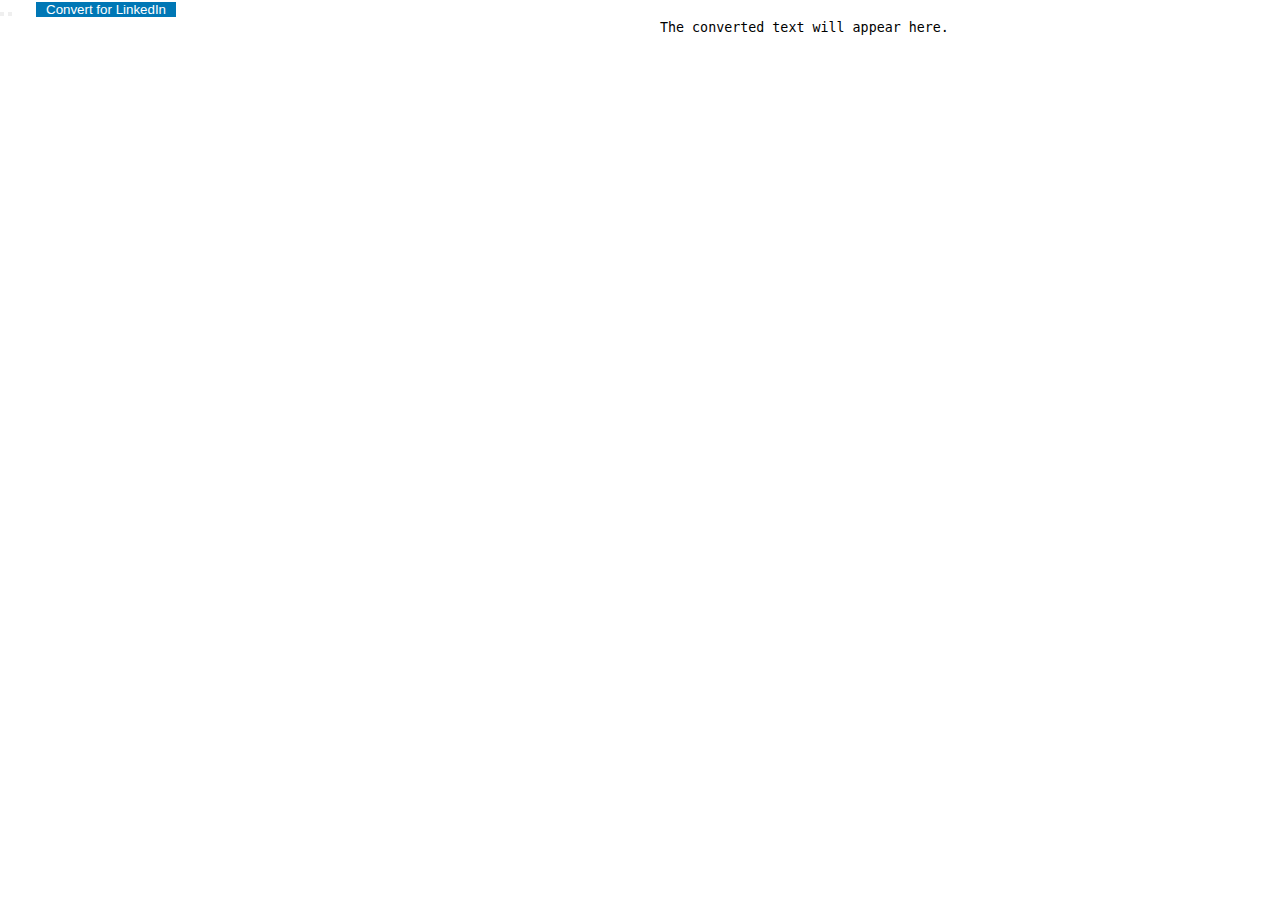
==== index.html @ 22563030 "Add files via upload" ====
<!DOCTYPE html>
<html lang="en">
	<head>
		<meta charset="UTF-8" />
		<meta name="viewport" content="width=device-width, initial-scale=1.0" />
		<title>Rich Text to Unicode Converter</title>
		<!-- Include Quill library -->
		<link
			href="https://cdn.quilljs.com/1.3.6/quill.snow.css"
			rel="stylesheet"
		/>
		<script src="https://cdn.quilljs.com/1.3.6/quill.js"></script>
		<style>
			* {
				padding: 0;
				margin: 0;
				box-sizing: border-box;
			}

			body {
				width: 100vw;
				height: 100vh;

				display: grid;
				grid-template-columns: 1fr 1fr;
				justify-items: stretch;
				align-items: stretch;
			}

			#input {
				display: flex;
				flex-direction: column;
			}

			#convertBtn {
				width: auto;
				margin-left: 20px;

				padding: 0 10px;
				background-color: #0077b5;
				color: white;
				border: none;
				cursor: pointer;
			}

			#output {
				resize: none;

				outline: none;
				border: none;
				padding: 20px;
			}
		</style>
	</head>
	<body>
		<!-- Create the editor container -->
		<div id="input">
			<div id="toolbar">
				<!-- Add buttons as you would before -->
				<button class="ql-bold"></button>
				<button class="ql-italic"></button>

				<!-- But you can also add your own -->
				<button id="convertBtn">Convert for LinkedIn</button>
			</div>
			<div id="editor"></div>
		</div>
		<textarea id="output" readonly>
The converted text will appear here.</textarea
		>

		<script>
			// Simplified and focused on bold, italic, and bolditalic variants
			function toUnicodeVariant(str, variant) {
				const offsets = {
					bold: [
						'𝗔'.codePointAt(0) - 'A'.codePointAt(0),
						'𝗮'.codePointAt(0) - 'a'.codePointAt(0),
					],
					italic: [
						'𝘈'.codePointAt(0) - 'A'.codePointAt(0),
						'𝘢'.codePointAt(0) - 'a'.codePointAt(0),
					],
					bolditalic: [
						'𝘼'.codePointAt(0) - 'A'.codePointAt(0),
						'𝙖'.codePointAt(0) - 'a'.codePointAt(0),
					],
				};
				const offset = offsets[variant];
				const variantChars = [...str].map((char) => {
					const code = char.charCodeAt(0);
					// Uppercase letters
					if (code >= 65 && code <= 90)
						return String.fromCodePoint(offset[0] + code);
					// Lowercase letters
					else if (code >= 97 && code <= 122)
						return String.fromCodePoint(offset[1] + code);
					else return char; // Return the original character if it cannot be converted
				});
				return variantChars.join('');
			}

			// Initialize the Quill editor
			var quill = new Quill('#editor', {
				theme: 'snow',
				formats: ['bold', 'italic'],
				modules: {
					toolbar: '#toolbar',
				},
				placeholder:
					'You want to write and format your LinkedIn posts in Microsoft Word but loose all formatting when copying it over?\n\nWith this easy tool, you can copy paste your formatted texts from Word and convert them to LinkedIn compatible unicode texts.\n\nHow it works:\n1. Copy the text you want to convert from Word into the editor.\n2. Click the "Convert to LinkedIn" button.\n3. Copy the converted text from the output box and paste it into the LinkedIn post editor.\n\n\nLimitations: This tool only supports bold and italic formatting. Only ASCII characters are supported for bold/italic formatting, so avoid special characters such as ö, ü, ß, etc. in bold/italic texts. Links and other formatting cannot be pasted into the input editor, since they are not directly supported by LinkedIn.',
			});

			document
				.getElementById('convertBtn')
				.addEventListener('click', function () {
					const delta = quill.getContents();
					let textOutput = '';

					delta.ops.forEach((op) => {
						if (op.insert) {
							let text = op.insert;
							if (op.attributes) {
								if (
									op.attributes.bold &&
									op.attributes.italic
								) {
									text = toUnicodeVariant(text, 'bolditalic');
								} else if (op.attributes.bold) {
									text = toUnicodeVariant(text, 'bold');
								} else if (op.attributes.italic) {
									text = toUnicodeVariant(text, 'italic');
								}
							}
							textOutput += text;
						}
					});

					document.getElementById('output').value = textOutput;
				});
		</script>
	</body>
</html>
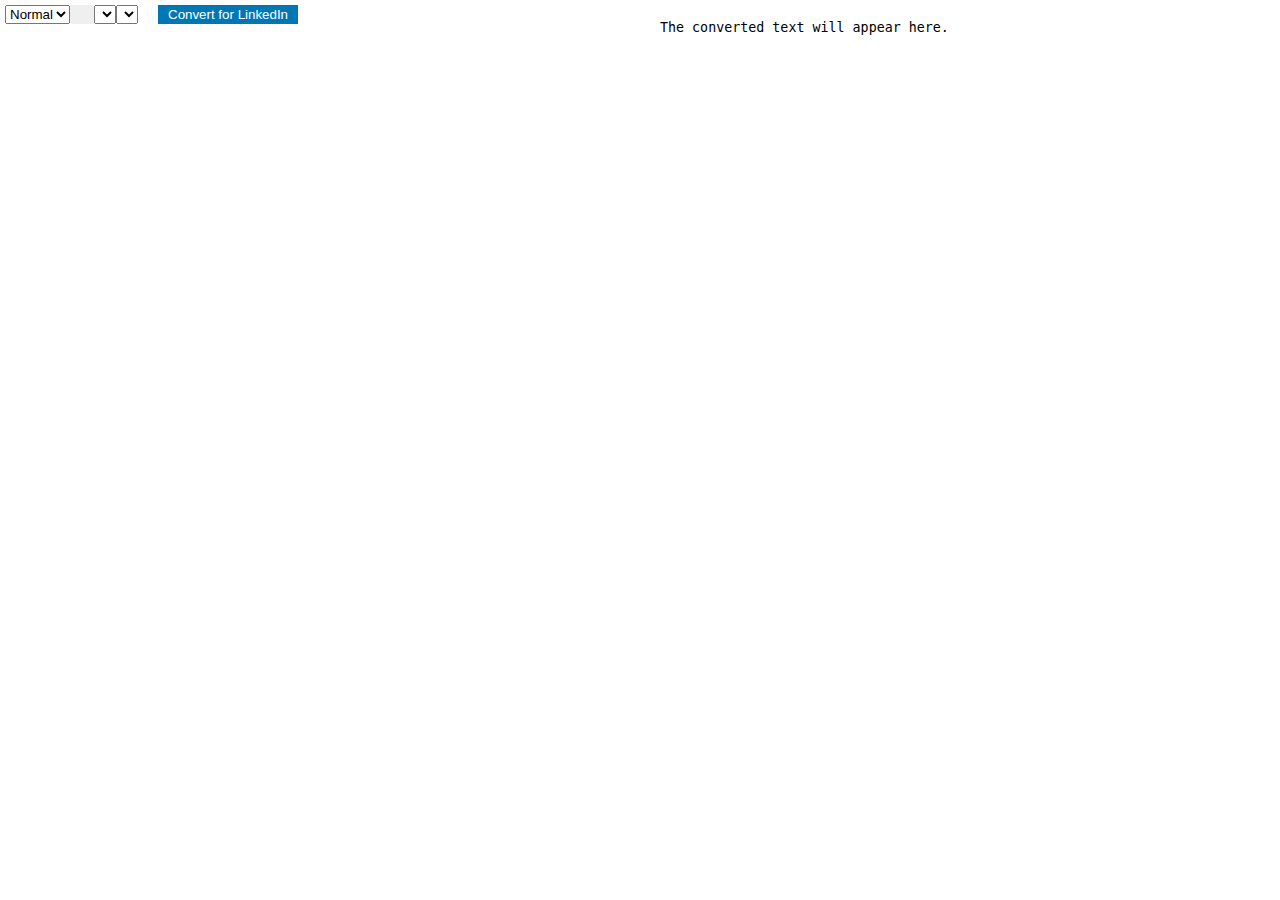
==== commit 7e98a5a0: "adding more formatting" ====
--- a/index.html
+++ b/index.html
@@ -1,143 +1,37 @@
 <!DOCTYPE html>
 <html lang="en">
-	<head>
-		<meta charset="UTF-8" />
-		<meta name="viewport" content="width=device-width, initial-scale=1.0" />
-		<title>Rich Text to Unicode Converter</title>
-		<!-- Include Quill library -->
-		<link
-			href="https://cdn.quilljs.com/1.3.6/quill.snow.css"
-			rel="stylesheet"
-		/>
-		<script src="https://cdn.quilljs.com/1.3.6/quill.js"></script>
-		<style>
-			* {
-				padding: 0;
-				margin: 0;
-				box-sizing: border-box;
-			}
+<head>
+	<meta charset="UTF-8" />
+	<meta name="viewport" content="width=device-width, initial-scale=1.0" />
+	<title>Rich Text to Unicode Converter</title>
+	<link href="https://cdn.quilljs.com/1.3.6/quill.snow.css" rel="stylesheet" />
+	<link href="styles/main.css" rel="stylesheet" />
+</head>
+<body>
+<div id="input">
+	<div id="toolbar">
+		<select class="ql-size">
+			<option value="small">Small</option>
+			<option selected>Normal</option>
+			<option value="large">Large</option>
+			<option value="huge">Huge</option>
+		</select>
+		<button class="ql-bold"></button>
+		<button class="ql-italic"></button>
+		<button class="ql-underline"></button>
+		<button class="ql-strike"></button>
+		<button class="ql-list" value="ordered"></button>
+		<button class="ql-list" value="bullet"></button>
+		<select class="ql-color"></select>
+		<select class="ql-background"></select>
+		<button id="convertBtn">Convert for LinkedIn</button>
+	</div>
+	<div id="editor"></div>
+</div>
+<textarea id="output" readonly>The converted text will appear here.</textarea>
 
-			body {
-				width: 100vw;
-				height: 100vh;
-
-				display: grid;
-				grid-template-columns: 1fr 1fr;
-				justify-items: stretch;
-				align-items: stretch;
-			}
-
-			#input {
-				display: flex;
-				flex-direction: column;
-			}
-
-			#convertBtn {
-				width: auto;
-				margin-left: 20px;
-
-				padding: 0 10px;
-				background-color: #0077b5;
-				color: white;
-				border: none;
-				cursor: pointer;
-			}
-
-			#output {
-				resize: none;
-
-				outline: none;
-				border: none;
-				padding: 20px;
-			}
-		</style>
-	</head>
-	<body>
-		<!-- Create the editor container -->
-		<div id="input">
-			<div id="toolbar">
-				<!-- Add buttons as you would before -->
-				<button class="ql-bold"></button>
-				<button class="ql-italic"></button>
-
-				<!-- But you can also add your own -->
-				<button id="convertBtn">Convert for LinkedIn</button>
-			</div>
-			<div id="editor"></div>
-		</div>
-		<textarea id="output" readonly>
-The converted text will appear here.</textarea
-		>
-
-		<script>
-			// Simplified and focused on bold, italic, and bolditalic variants
-			function toUnicodeVariant(str, variant) {
-				const offsets = {
-					bold: [
-						'𝗔'.codePointAt(0) - 'A'.codePointAt(0),
-						'𝗮'.codePointAt(0) - 'a'.codePointAt(0),
-					],
-					italic: [
-						'𝘈'.codePointAt(0) - 'A'.codePointAt(0),
-						'𝘢'.codePointAt(0) - 'a'.codePointAt(0),
-					],
-					bolditalic: [
-						'𝘼'.codePointAt(0) - 'A'.codePointAt(0),
-						'𝙖'.codePointAt(0) - 'a'.codePointAt(0),
-					],
-				};
-				const offset = offsets[variant];
-				const variantChars = [...str].map((char) => {
-					const code = char.charCodeAt(0);
-					// Uppercase letters
-					if (code >= 65 && code <= 90)
-						return String.fromCodePoint(offset[0] + code);
-					// Lowercase letters
-					else if (code >= 97 && code <= 122)
-						return String.fromCodePoint(offset[1] + code);
-					else return char; // Return the original character if it cannot be converted
-				});
-				return variantChars.join('');
-			}
-
-			// Initialize the Quill editor
-			var quill = new Quill('#editor', {
-				theme: 'snow',
-				formats: ['bold', 'italic'],
-				modules: {
-					toolbar: '#toolbar',
-				},
-				placeholder:
-					'You want to write and format your LinkedIn posts in Microsoft Word but loose all formatting when copying it over?\n\nWith this easy tool, you can copy paste your formatted texts from Word and convert them to LinkedIn compatible unicode texts.\n\nHow it works:\n1. Copy the text you want to convert from Word into the editor.\n2. Click the "Convert to LinkedIn" button.\n3. Copy the converted text from the output box and paste it into the LinkedIn post editor.\n\n\nLimitations: This tool only supports bold and italic formatting. Only ASCII characters are supported for bold/italic formatting, so avoid special characters such as ö, ü, ß, etc. in bold/italic texts. Links and other formatting cannot be pasted into the input editor, since they are not directly supported by LinkedIn.',
-			});
-
-			document
-				.getElementById('convertBtn')
-				.addEventListener('click', function () {
-					const delta = quill.getContents();
-					let textOutput = '';
-
-					delta.ops.forEach((op) => {
-						if (op.insert) {
-							let text = op.insert;
-							if (op.attributes) {
-								if (
-									op.attributes.bold &&
-									op.attributes.italic
-								) {
-									text = toUnicodeVariant(text, 'bolditalic');
-								} else if (op.attributes.bold) {
-									text = toUnicodeVariant(text, 'bold');
-								} else if (op.attributes.italic) {
-									text = toUnicodeVariant(text, 'italic');
-								}
-							}
-							textOutput += text;
-						}
-					});
-
-					document.getElementById('output').value = textOutput;
-				});
-		</script>
-	</body>
+<script src="https://cdn.quilljs.com/1.3.6/quill.js"></script>
+<script src="scripts/quill-config.js"></script>
+<script src="scripts/converter.js"></script>
+</body>
 </html>
--- a/styles/main.css
+++ b/styles/main.css
@@ -0,0 +1,61 @@
+* {
+    padding: 0;
+    margin: 0;
+    box-sizing: border-box;
+}
+
+body {
+    width: 100vw;
+    height: 100vh;
+    display: grid;
+    grid-template-columns: 1fr 1fr;
+    justify-items: stretch;
+    align-items: stretch;
+}
+
+#input {
+    display: flex;
+    flex-direction: column;
+}
+
+#toolbar {
+    display: flex;
+    flex-wrap: wrap;
+    padding: 5px;
+}
+
+#convertBtn {
+    width: auto;
+    margin-left: 20px;
+    padding: 0 10px;
+    background-color: #0077b5;
+    color: white;
+    border: none;
+    cursor: pointer;
+}
+
+#output {
+    resize: none;
+    outline: none;
+    border: none;
+    padding: 20px;
+}
+
+.ql-toolbar button {
+    width: 28px;
+    height: 28px;
+    padding: 3px 5px;
+    margin: 2px;
+}
+
+.ql-toolbar .ql-picker-label {
+    padding: 0 4px;
+}
+
+.ql-toolbar .ql-picker-options {
+    padding: 4px 8px;
+}
+
+.ql-toolbar .ql-picker {
+    width: auto;
+}
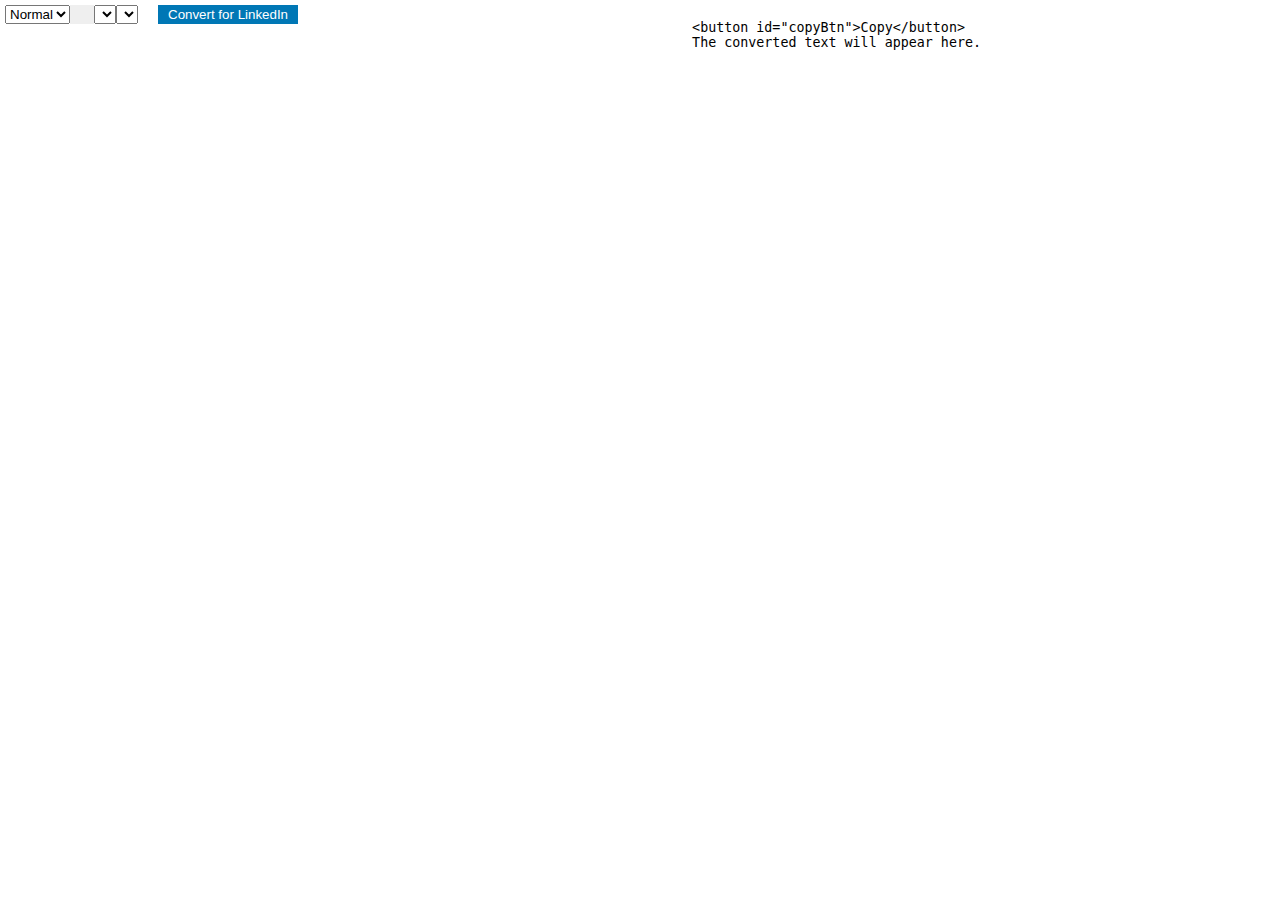
==== commit 9fffcfda: "added copy button" ====
--- a/index.html
+++ b/index.html
@@ -28,7 +28,10 @@
 	</div>
 	<div id="editor"></div>
 </div>
-<textarea id="output" readonly>The converted text will appear here.</textarea>
+<textarea id="output" readonly>
+    <button id="copyBtn">Copy</button>
+    The converted text will appear here.
+</textarea>
 
 <script src="https://cdn.quilljs.com/1.3.6/quill.js"></script>
 <script src="scripts/quill-config.js"></script>
--- a/styles/main.css
+++ b/styles/main.css
@@ -59,3 +59,24 @@
 .ql-toolbar .ql-picker {
     width: auto;
 }
+
+#output {
+    position: relative;
+}
+
+#copyBtn {
+    position: absolute;
+    top: 10px;
+    right: 10px;
+    padding: 5px 10px;
+    background-color: #0077b5;
+    color: white;
+    border: none;
+    cursor: pointer;
+    border-radius: 3px;
+}
+
+#copyBtn:hover {
+    background-color: #005fa3;
+}
+
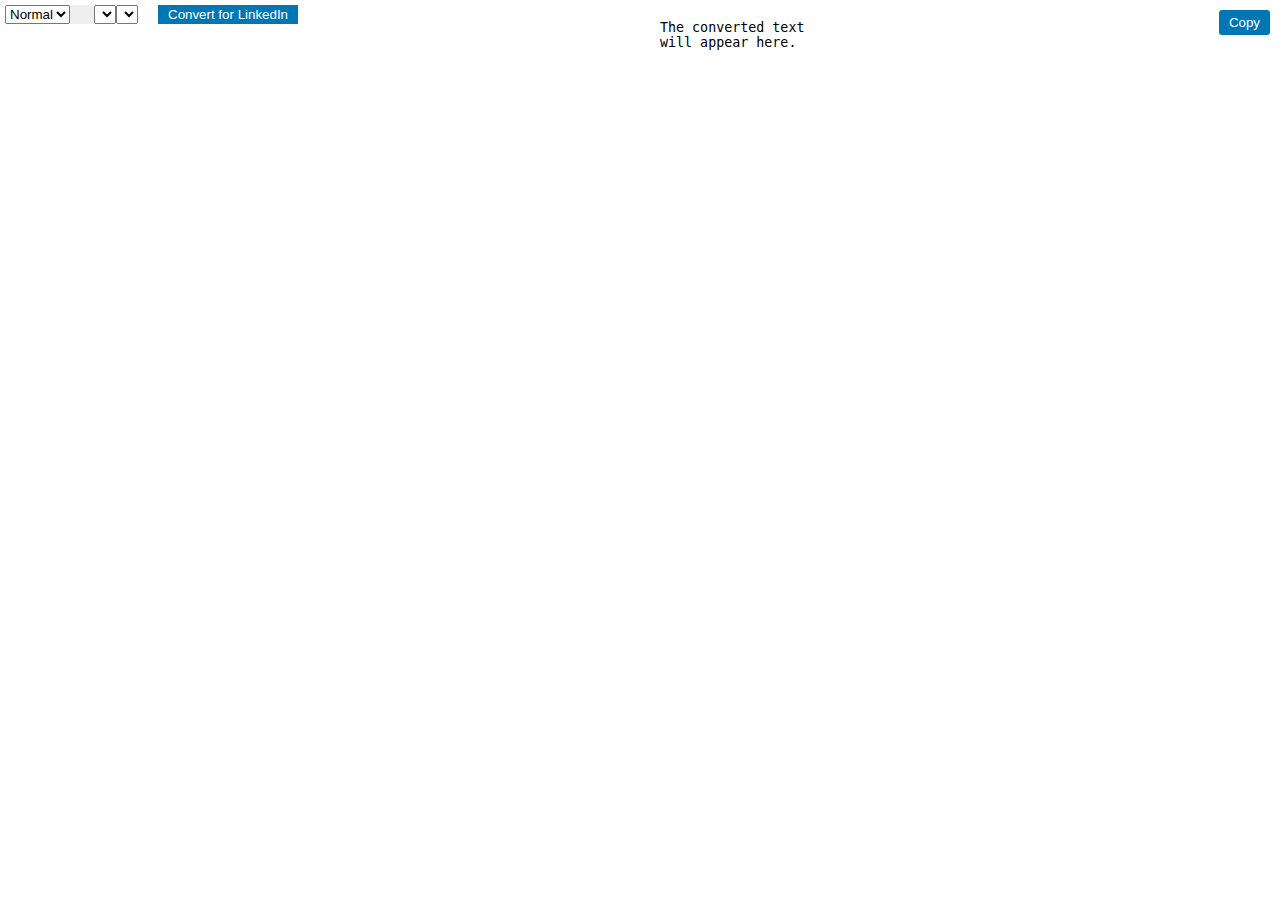
==== commit ebd77ac3: "added copy button" ====
--- a/index.html
+++ b/index.html
@@ -28,10 +28,11 @@
 	</div>
 	<div id="editor"></div>
 </div>
-<textarea id="output" readonly>
-    <button id="copyBtn">Copy</button>
-    The converted text will appear here.
-</textarea>
+<div class="output-container">
+	<button id="copyBtn">Copy</button>
+	<textarea id="output" readonly>The converted text will appear here.</textarea>
+</div>
+
 
 <script src="https://cdn.quilljs.com/1.3.6/quill.js"></script>
 <script src="scripts/quill-config.js"></script>
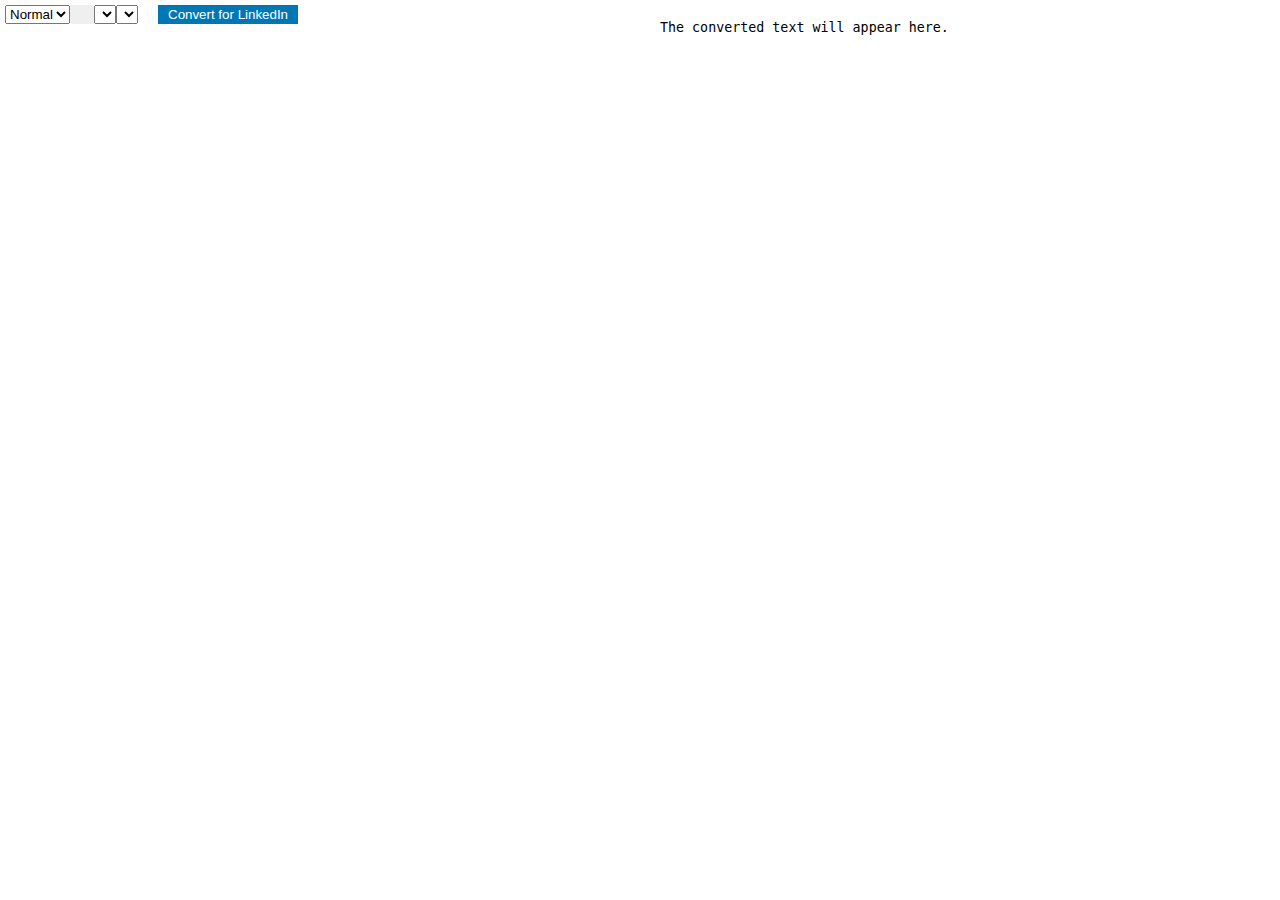
==== commit b4ad0021: "reset back to v1.0.0" ====
--- a/index.html
+++ b/index.html
@@ -28,11 +28,7 @@
 	</div>
 	<div id="editor"></div>
 </div>
-<div class="output-container">
-	<button id="copyBtn">Copy</button>
-	<textarea id="output" readonly>The converted text will appear here.</textarea>
-</div>
-
+<textarea id="output" readonly>The converted text will appear here.</textarea>
 
 <script src="https://cdn.quilljs.com/1.3.6/quill.js"></script>
 <script src="scripts/quill-config.js"></script>
--- a/styles/main.css
+++ b/styles/main.css
@@ -59,24 +59,3 @@
 .ql-toolbar .ql-picker {
     width: auto;
 }
-
-#output {
-    position: relative;
-}
-
-#copyBtn {
-    position: absolute;
-    top: 10px;
-    right: 10px;
-    padding: 5px 10px;
-    background-color: #0077b5;
-    color: white;
-    border: none;
-    cursor: pointer;
-    border-radius: 3px;
-}
-
-#copyBtn:hover {
-    background-color: #005fa3;
-}
-
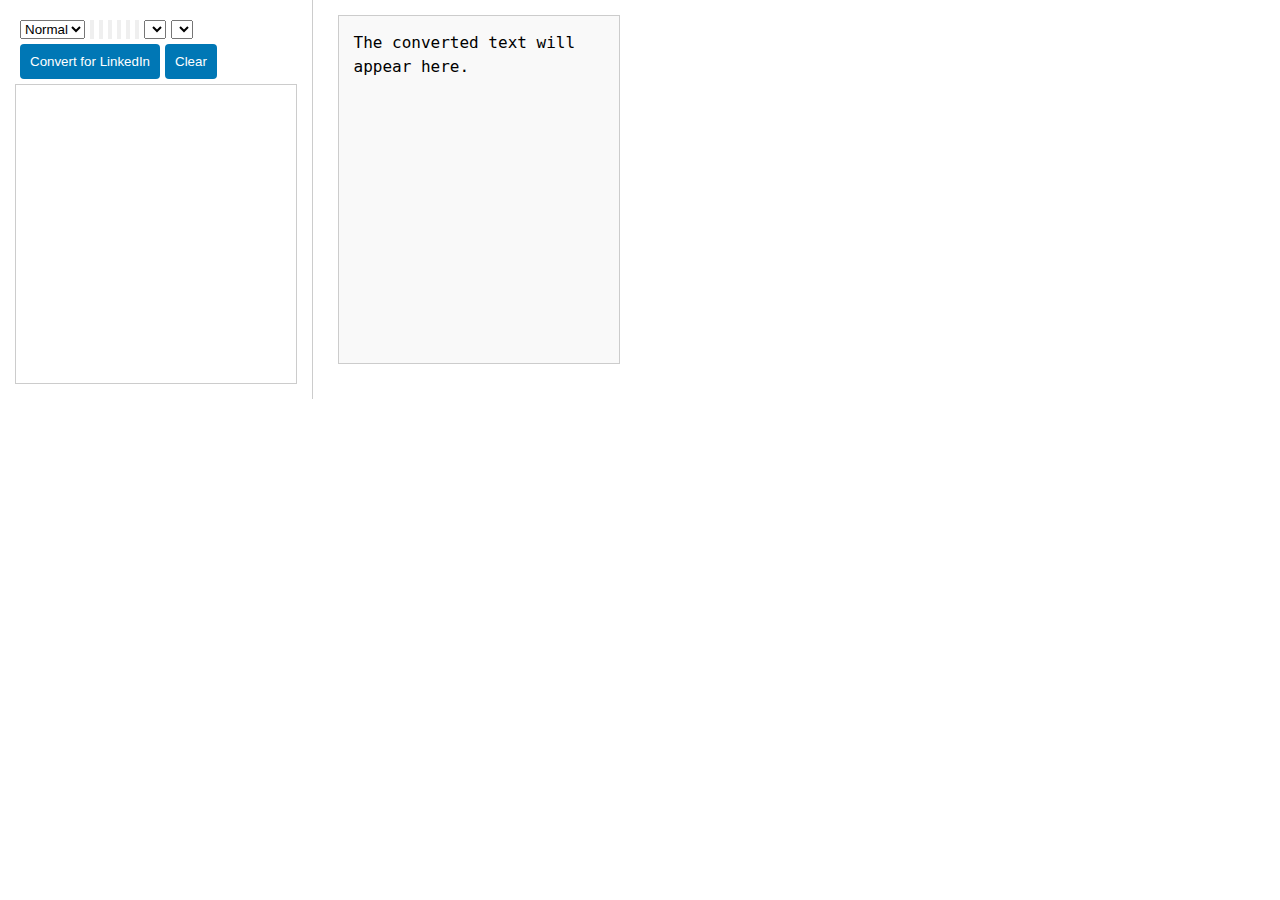
==== commit 561f4805: "updating the tool" ====
--- a/index.html
+++ b/index.html
@@ -3,32 +3,38 @@
 <head>
 	<meta charset="UTF-8" />
 	<meta name="viewport" content="width=device-width, initial-scale=1.0" />
+	<meta name="description" content="A tool to format rich text for LinkedIn posts by converting styled text to Unicode." />
 	<title>Rich Text to Unicode Converter</title>
 	<link href="https://cdn.quilljs.com/1.3.6/quill.snow.css" rel="stylesheet" />
 	<link href="styles/main.css" rel="stylesheet" />
 </head>
 <body>
-<div id="input">
-	<div id="toolbar">
-		<select class="ql-size">
-			<option value="small">Small</option>
-			<option selected>Normal</option>
-			<option value="large">Large</option>
-			<option value="huge">Huge</option>
-		</select>
-		<button class="ql-bold"></button>
-		<button class="ql-italic"></button>
-		<button class="ql-underline"></button>
-		<button class="ql-strike"></button>
-		<button class="ql-list" value="ordered"></button>
-		<button class="ql-list" value="bullet"></button>
-		<select class="ql-color"></select>
-		<select class="ql-background"></select>
-		<button id="convertBtn">Convert for LinkedIn</button>
+<div id="container">
+	<div id="input">
+		<div id="toolbar" role="toolbar" aria-label="Formatting Toolbar">
+			<select class="ql-size" aria-label="Font Size">
+				<option value="small">Small</option>
+				<option selected>Normal</option>
+				<option value="large">Large</option>
+				<option value="huge">Huge</option>
+			</select>
+			<button class="ql-bold" aria-label="Bold"></button>
+			<button class="ql-italic" aria-label="Italic"></button>
+			<button class="ql-underline" aria-label="Underline"></button>
+			<button class="ql-strike" aria-label="Strikethrough"></button>
+			<button class="ql-list" value="ordered" aria-label="Ordered List"></button>
+			<button class="ql-list" value="bullet" aria-label="Bullet List"></button>
+			<select class="ql-color" aria-label="Text Color"></select>
+			<select class="ql-background" aria-label="Background Color"></select>
+			<button id="convertBtn" aria-label="Convert Text">Convert for LinkedIn</button>
+			<button id="clearBtn" aria-label="Clear Text">Clear</button>
+		</div>
+		<div id="editor" aria-label="Text Editor" placeholder="Write your formatted text here..."></div>
 	</div>
-	<div id="editor"></div>
+	<div id="output-container">
+		<textarea id="output" readonly aria-label="Converted Text">The converted text will appear here.</textarea>
+	</div>
 </div>
-<textarea id="output" readonly>The converted text will appear here.</textarea>
 
 <script src="https://cdn.quilljs.com/1.3.6/quill.js"></script>
 <script src="scripts/quill-config.js"></script>
--- a/styles/main.css
+++ b/styles/main.css
@@ -1,3 +1,16 @@
+/* Global Styles */
+:root {
+    --primary-color: #0077b5;
+    --primary-hover-color: #005582;
+    --font-family: Arial, sans-serif;
+    --button-padding: 10px;
+    --editor-padding: 15px;
+    --output-border: 1px solid #ccc;
+    --background-light: #f9f9f9;
+    --background-hover: #e0e0e0;
+    --transition-speed: 0.3s;
+}
+
 * {
     padding: 0;
     margin: 0;
@@ -8,44 +21,99 @@
     width: 100vw;
     height: 100vh;
     display: grid;
+    grid-template-rows: auto 1fr;
     grid-template-columns: 1fr 1fr;
-    justify-items: stretch;
-    align-items: stretch;
+    gap: 10px;
+    font-family: var(--font-family);
+    overflow-x: hidden;
+}
+
+#container {
+    display: grid;
+    grid-template-columns: 1fr 1fr;
+    grid-template-rows: auto 1fr;
+    height: 100%;
+    gap: 10px;
 }
 
 #input {
     display: flex;
     flex-direction: column;
+    border-inline-end: var(--output-border);
+    padding: var(--editor-padding);
 }
 
 #toolbar {
     display: flex;
     flex-wrap: wrap;
+    gap: 5px;
     padding: 5px;
 }
 
-#convertBtn {
-    width: auto;
-    margin-left: 20px;
-    padding: 0 10px;
-    background-color: #0077b5;
+#convertBtn, #clearBtn {
+    padding: var(--button-padding);
+    background-color: var(--primary-color);
     color: white;
     border: none;
     cursor: pointer;
+    border-radius: 4px;
+    transition: background-color var(--transition-speed) ease;
+}
+
+#convertBtn:hover, #clearBtn:hover {
+    background-color: var(--primary-hover-color);
+}
+
+#convertBtn:focus, #clearBtn:focus, .ql-toolbar button:focus {
+    outline: 2px solid var(--primary-color);
+    outline-offset: 2px;
+}
+
+#output-container {
+    display: flex;
+    flex-direction: column;
+    padding: var(--editor-padding);
+}
+
+#editor {
+    flex-grow: 1;
+    border: var(--output-border);
+    padding: var(--editor-padding);
+    overflow-y: auto;
+    min-height: 300px;
 }
 
 #output {
     resize: none;
     outline: none;
-    border: none;
-    padding: 20px;
+    border: var(--output-border);
+    padding: var(--editor-padding);
+    width: 100%;
+    height: calc(100% - 20px);
+    font-size: 16px;
+    line-height: 1.5;
+    background-color: var(--background-light);
 }
 
 .ql-toolbar button {
     width: 28px;
     height: 28px;
-    padding: 3px 5px;
+    padding: 3px;
     margin: 2px;
+    border-radius: 4px;
+    border: none;
+    background-color: var(--background-light);
+    cursor: pointer;
+    transition: background-color var(--transition-speed) ease;
+}
+
+.ql-toolbar button:hover {
+    background-color: var(--background-hover);
+}
+
+.ql-toolbar .ql-picker {
+    width: auto;
+    border: none;
 }
 
 .ql-toolbar .ql-picker-label {
@@ -56,6 +124,19 @@
     padding: 4px 8px;
 }
 
-.ql-toolbar .ql-picker {
-    width: auto;
+/* Responsive Design */
+@media (max-width: 768px) {
+    body {
+        grid-template-columns: 1fr;
+    }
+
+    #container {
+        grid-template-columns: 1fr;
+        grid-template-rows: auto auto;
+    }
+
+    #input {
+        border-inline-end: none;
+        border-block-end: var(--output-border);
+    }
 }
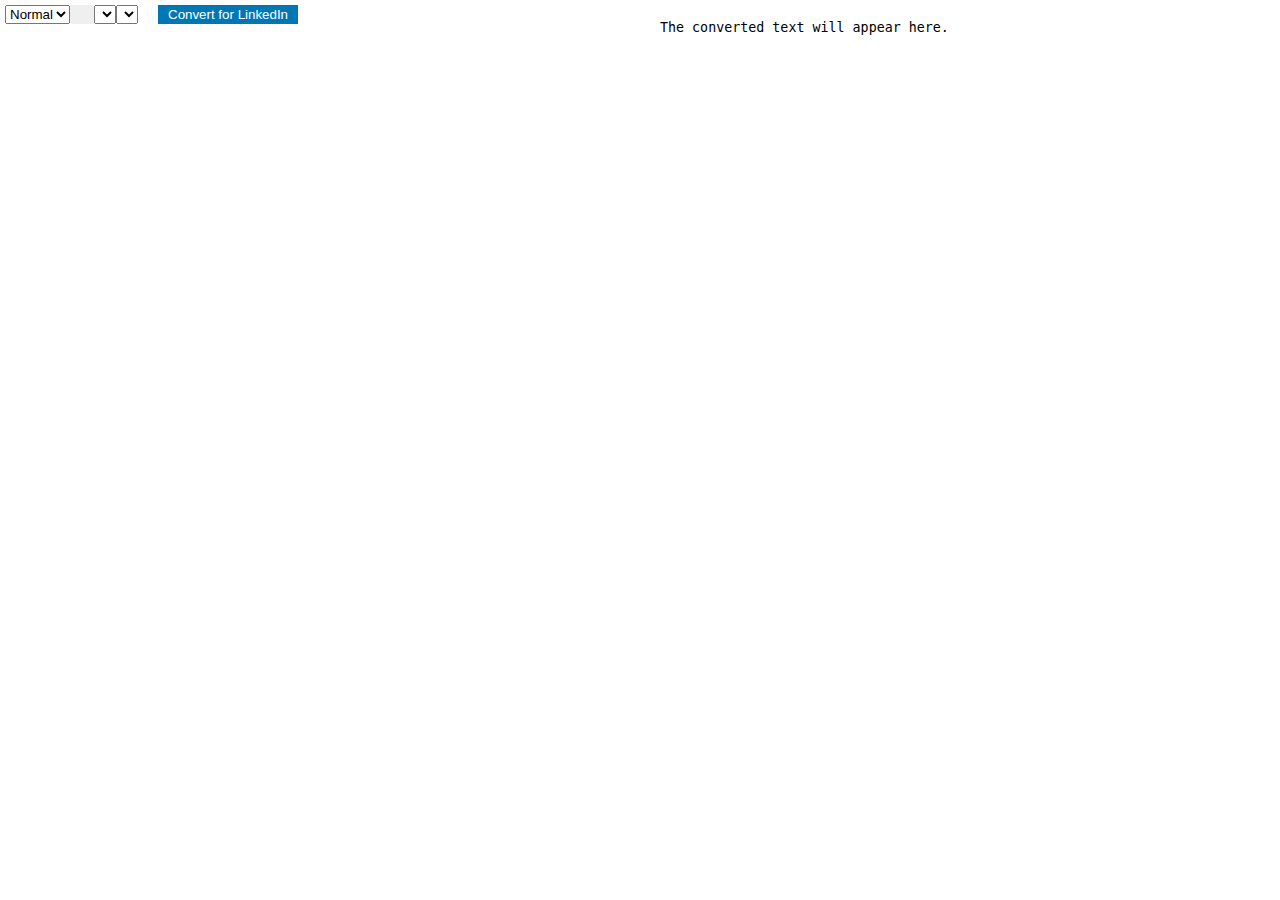
==== commit 82282e7f: "reverting to a kind working state" ====
--- a/index.html
+++ b/index.html
@@ -3,38 +3,32 @@
 <head>
 	<meta charset="UTF-8" />
 	<meta name="viewport" content="width=device-width, initial-scale=1.0" />
-	<meta name="description" content="A tool to format rich text for LinkedIn posts by converting styled text to Unicode." />
 	<title>Rich Text to Unicode Converter</title>
 	<link href="https://cdn.quilljs.com/1.3.6/quill.snow.css" rel="stylesheet" />
 	<link href="styles/main.css" rel="stylesheet" />
 </head>
 <body>
-<div id="container">
-	<div id="input">
-		<div id="toolbar" role="toolbar" aria-label="Formatting Toolbar">
-			<select class="ql-size" aria-label="Font Size">
-				<option value="small">Small</option>
-				<option selected>Normal</option>
-				<option value="large">Large</option>
-				<option value="huge">Huge</option>
-			</select>
-			<button class="ql-bold" aria-label="Bold"></button>
-			<button class="ql-italic" aria-label="Italic"></button>
-			<button class="ql-underline" aria-label="Underline"></button>
-			<button class="ql-strike" aria-label="Strikethrough"></button>
-			<button class="ql-list" value="ordered" aria-label="Ordered List"></button>
-			<button class="ql-list" value="bullet" aria-label="Bullet List"></button>
-			<select class="ql-color" aria-label="Text Color"></select>
-			<select class="ql-background" aria-label="Background Color"></select>
-			<button id="convertBtn" aria-label="Convert Text">Convert for LinkedIn</button>
-			<button id="clearBtn" aria-label="Clear Text">Clear</button>
-		</div>
-		<div id="editor" aria-label="Text Editor" placeholder="Write your formatted text here..."></div>
+<div id="input">
+	<div id="toolbar">
+		<select class="ql-size">
+			<option value="small">Small</option>
+			<option selected>Normal</option>
+			<option value="large">Large</option>
+			<option value="huge">Huge</option>
+		</select>
+		<button class="ql-bold"></button>
+		<button class="ql-italic"></button>
+		<button class="ql-underline"></button>
+		<button class="ql-strike"></button>
+		<button class="ql-list" value="ordered"></button>
+		<button class="ql-list" value="bullet"></button>
+		<select class="ql-color"></select>
+		<select class="ql-background"></select>
+		<button id="convertBtn">Convert for LinkedIn</button>
 	</div>
-	<div id="output-container">
-		<textarea id="output" readonly aria-label="Converted Text">The converted text will appear here.</textarea>
-	</div>
+	<div id="editor"></div>
 </div>
+<textarea id="output" readonly>The converted text will appear here.</textarea>
 
 <script src="https://cdn.quilljs.com/1.3.6/quill.js"></script>
 <script src="scripts/quill-config.js"></script>
--- a/styles/main.css
+++ b/styles/main.css
@@ -1,16 +1,3 @@
-/* Global Styles */
-:root {
-    --primary-color: #0077b5;
-    --primary-hover-color: #005582;
-    --font-family: Arial, sans-serif;
-    --button-padding: 10px;
-    --editor-padding: 15px;
-    --output-border: 1px solid #ccc;
-    --background-light: #f9f9f9;
-    --background-hover: #e0e0e0;
-    --transition-speed: 0.3s;
-}
-
 * {
     padding: 0;
     margin: 0;
@@ -21,99 +8,44 @@
     width: 100vw;
     height: 100vh;
     display: grid;
-    grid-template-rows: auto 1fr;
     grid-template-columns: 1fr 1fr;
-    gap: 10px;
-    font-family: var(--font-family);
-    overflow-x: hidden;
-}
-
-#container {
-    display: grid;
-    grid-template-columns: 1fr 1fr;
-    grid-template-rows: auto 1fr;
-    height: 100%;
-    gap: 10px;
+    justify-items: stretch;
+    align-items: stretch;
 }
 
 #input {
     display: flex;
     flex-direction: column;
-    border-inline-end: var(--output-border);
-    padding: var(--editor-padding);
 }
 
 #toolbar {
     display: flex;
     flex-wrap: wrap;
-    gap: 5px;
     padding: 5px;
 }
 
-#convertBtn, #clearBtn {
-    padding: var(--button-padding);
-    background-color: var(--primary-color);
+#convertBtn {
+    width: auto;
+    margin-left: 20px;
+    padding: 0 10px;
+    background-color: #0077b5;
     color: white;
     border: none;
     cursor: pointer;
-    border-radius: 4px;
-    transition: background-color var(--transition-speed) ease;
-}
-
-#convertBtn:hover, #clearBtn:hover {
-    background-color: var(--primary-hover-color);
-}
-
-#convertBtn:focus, #clearBtn:focus, .ql-toolbar button:focus {
-    outline: 2px solid var(--primary-color);
-    outline-offset: 2px;
-}
-
-#output-container {
-    display: flex;
-    flex-direction: column;
-    padding: var(--editor-padding);
-}
-
-#editor {
-    flex-grow: 1;
-    border: var(--output-border);
-    padding: var(--editor-padding);
-    overflow-y: auto;
-    min-height: 300px;
 }
 
 #output {
     resize: none;
     outline: none;
-    border: var(--output-border);
-    padding: var(--editor-padding);
-    width: 100%;
-    height: calc(100% - 20px);
-    font-size: 16px;
-    line-height: 1.5;
-    background-color: var(--background-light);
+    border: none;
+    padding: 20px;
 }
 
 .ql-toolbar button {
     width: 28px;
     height: 28px;
-    padding: 3px;
+    padding: 3px 5px;
     margin: 2px;
-    border-radius: 4px;
-    border: none;
-    background-color: var(--background-light);
-    cursor: pointer;
-    transition: background-color var(--transition-speed) ease;
-}
-
-.ql-toolbar button:hover {
-    background-color: var(--background-hover);
-}
-
-.ql-toolbar .ql-picker {
-    width: auto;
-    border: none;
 }
 
 .ql-toolbar .ql-picker-label {
@@ -124,19 +56,6 @@
     padding: 4px 8px;
 }
 
-/* Responsive Design */
-@media (max-width: 768px) {
-    body {
-        grid-template-columns: 1fr;
-    }
-
-    #container {
-        grid-template-columns: 1fr;
-        grid-template-rows: auto auto;
-    }
-
-    #input {
-        border-inline-end: none;
-        border-block-end: var(--output-border);
-    }
+.ql-toolbar .ql-picker {
+    width: auto;
 }
